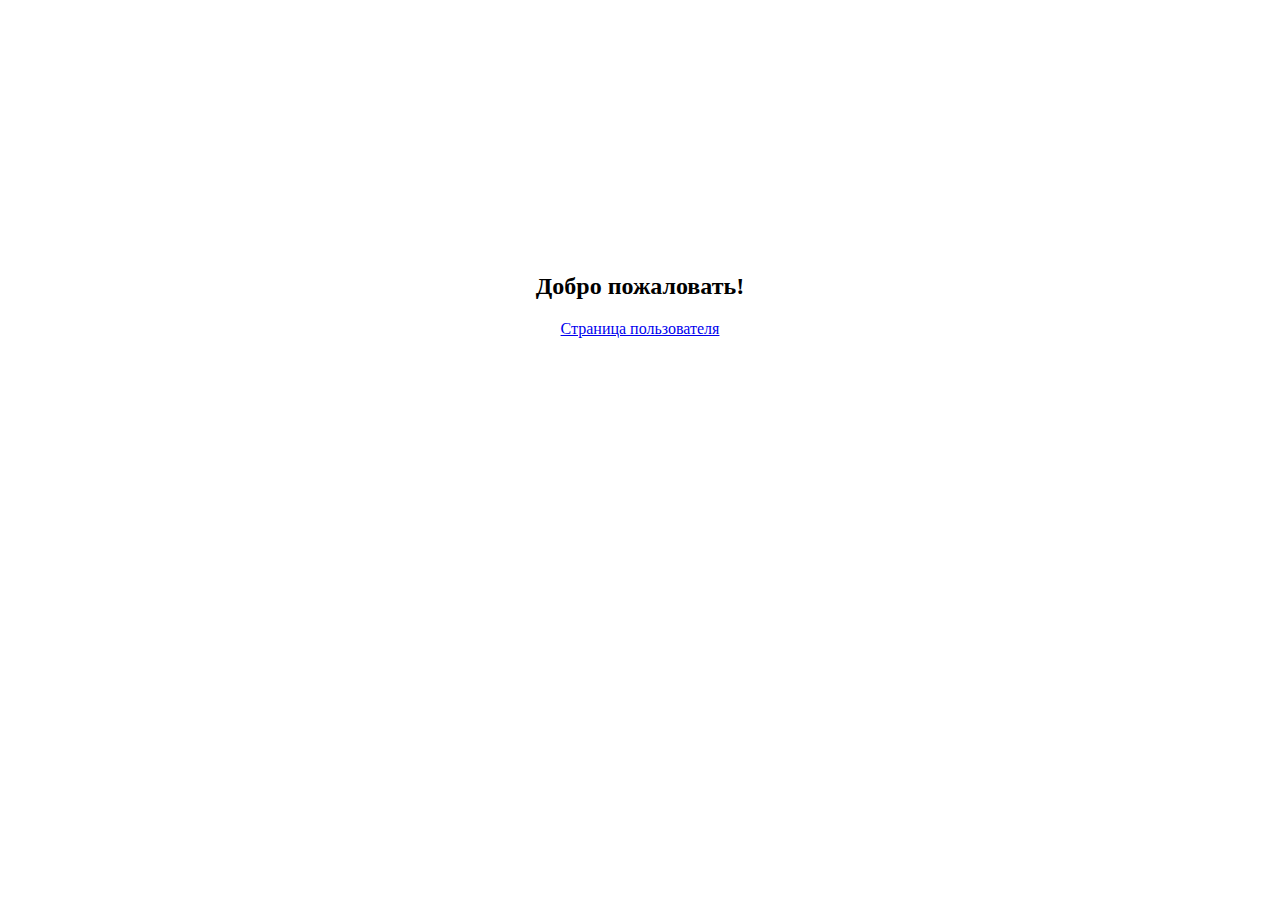
==== src/main/resources/static/index.html @ c833494a "Initial commit" ====
﻿<html lang="en" >
<style>
.welcome {
  margin: auto;
  position: relative;
  text-align: center;
  top: 30%;
  width: 30%;
}
</style>
<head>
    <title>Start page</title>
</head>
<body>
<div class="welcome">
   <h2>Добро пожаловать!</h2>
  <a href="admin-panel">Страница пользователя</a>
</div>
</body>
</html>
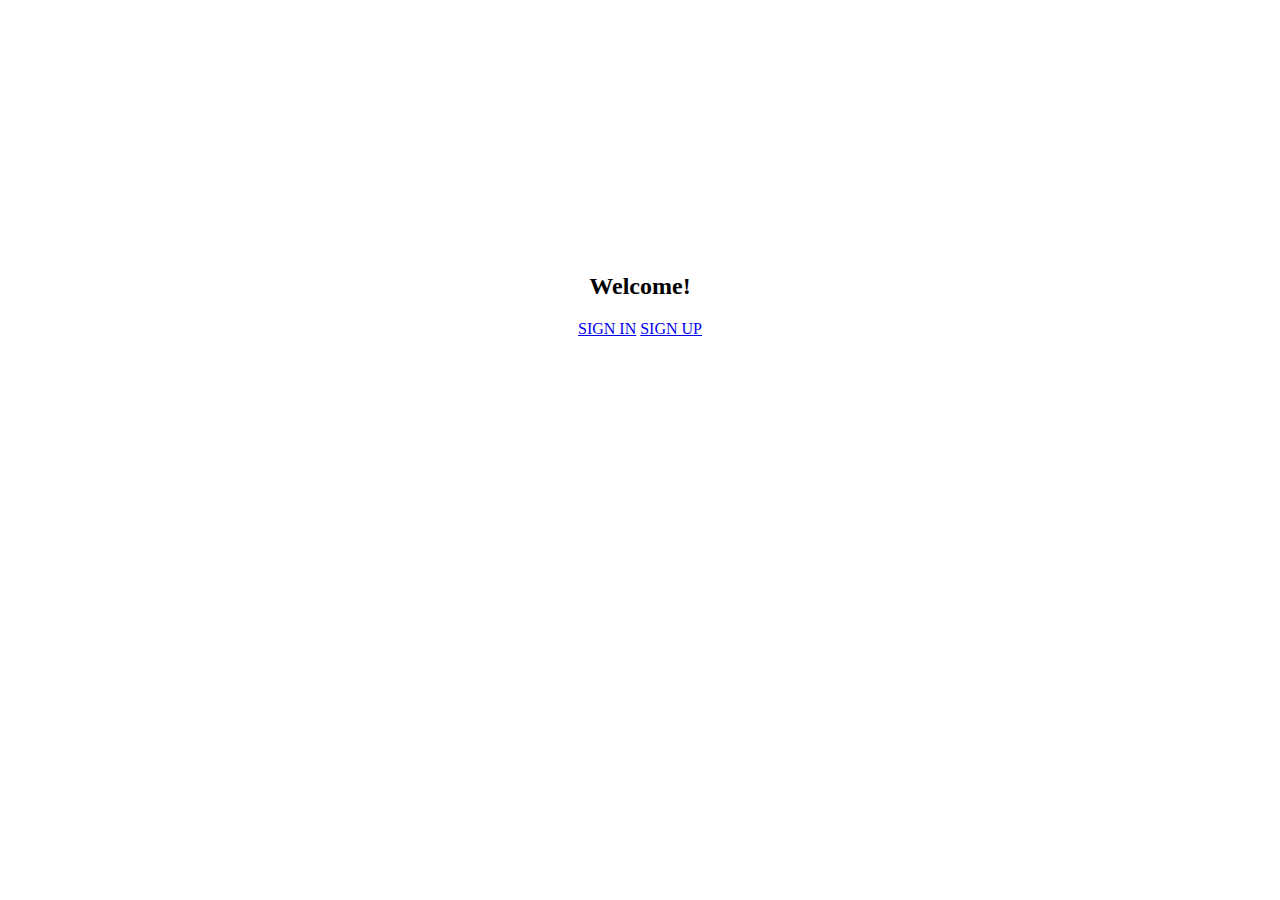
==== commit 622a5e6a: "Added: spring security, role access, new entities Fixed: entities mapping" ====
--- a/src/main/resources/static/index.html
+++ b/src/main/resources/static/index.html
@@ -13,8 +13,9 @@
 </head>
 <body>
 <div class="welcome">
-   <h2>Добро пожаловать!</h2>
-  <a href="admin-panel">Страница пользователя</a>
+   <h2>Welcome!</h2>
+  <a href="admin-panel">SIGN IN</a>
+    <a href="registration">SIGN UP</a>
 </div>
 </body>
 </html>
